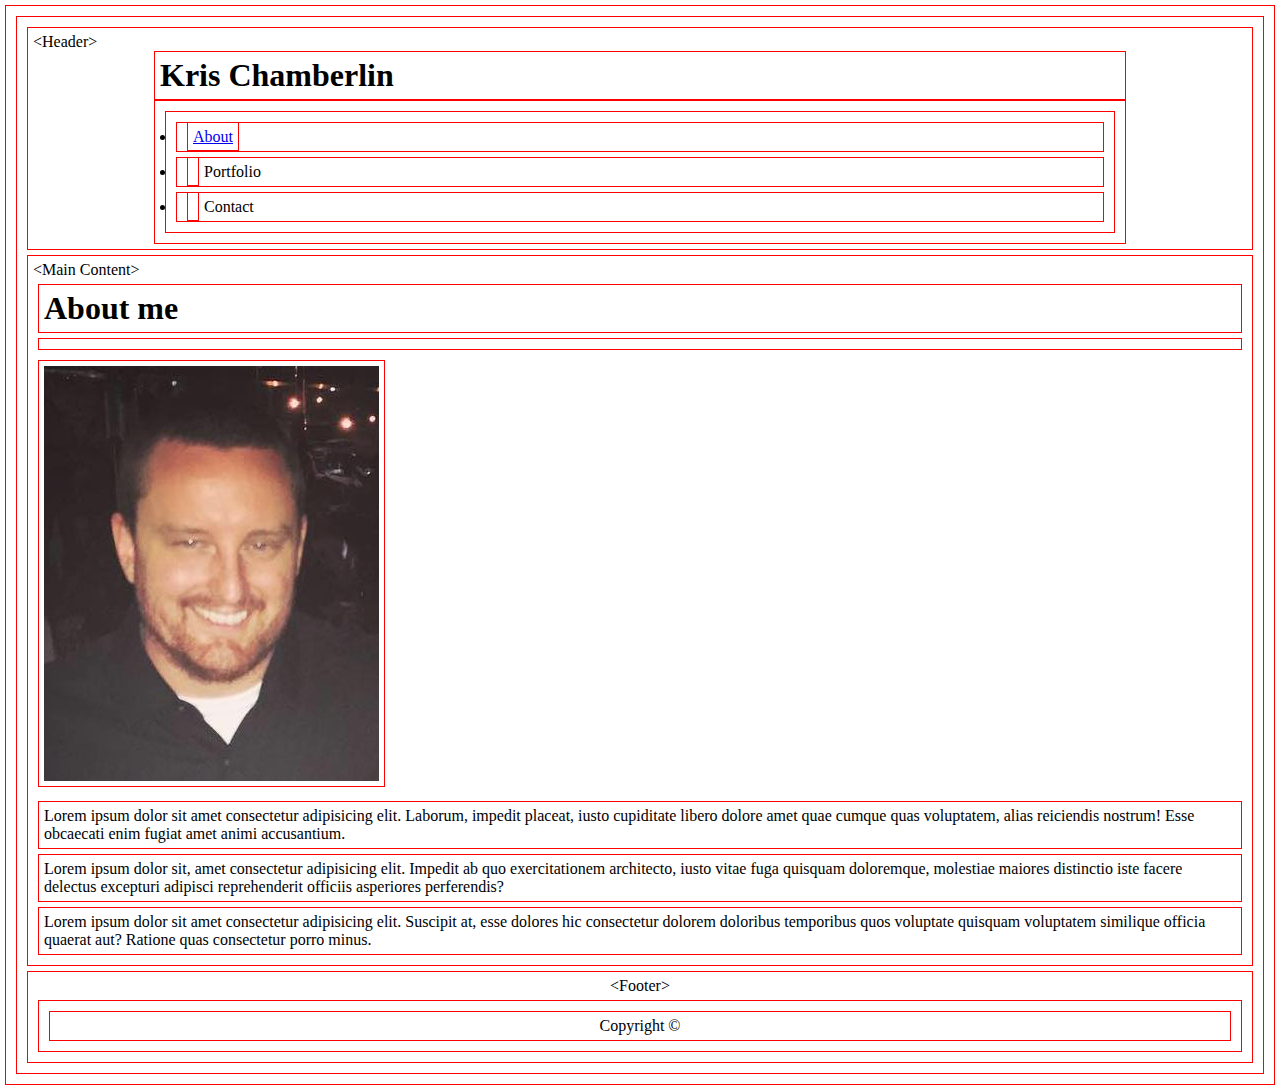
==== index.html @ 3bebf221 "Started new day, do not remember changes" ====
<!DOCTYPE html>
<html lang="en">
<head>
    <meta charset="UTF-8">
    <meta name="viewport" content="width=device-width, initial-scale=1.0">
    <meta http-equiv="X-UA-Compatible" content="ie=edge">
    <title>Kris Chamberlin's Portfolio</title>
    <link rel="stylesheet" href="assets/css/style.css">
</head>

<body>

    <!-- *** REMEMBER TO GO TO FILE IN TERMINAL IN ORDER TO COMMIT*** -->

    <!-- Standard practice to code HTML files before writing CSS. -->

    <!-- Standard practice to code one HTML file before other HTML files. -->

    <!-- Coding the index HTML file will provide a basic outline for other HTML files. -->

    <!-- Add a div container for entire content, including header and section to be 960px; margin: auto -->



    <!-- Width for both header and main-content is 960px -->
    <header class="primary-header">
        &lt;Header&gt;
        <h1 class="logo entire-content">Kris Chamberlin</h1>
        <nav class="nav entire-content"> 
            <!-- nav vs. primary-nav in SC: nav is basic layout and style, primary is bolded -->
            <ul>
                <li><a href="index.html">About</a></li><li><a href="portfolio.html"></a>Portfolio</li><li><a href="contact.html"></a>Contact</li>
            </ul>
        </nav>
    </header>

    <section class="main-section-content">
        &lt;Main Content&gt;
        <h1 class="content-heading">About me</h1>
        <hr>
        <!-- Add line between Heading and Paragraph content with <hr> tag -->
        <!-- Float image? -->
        <img class="portfolio-image" src="assets/images/portfolio-picture.jpg" alt="Kris's Portfolio Picture">
        <!-- Replace lorem ipsum with real biography about myself -->
        <p>
            Lorem ipsum dolor sit amet consectetur adipisicing elit. Laborum, impedit placeat, iusto cupiditate libero dolore amet quae cumque quas voluptatem, alias reiciendis nostrum! Esse obcaecati enim fugiat amet animi accusantium.
        </p>
        <p>
            Lorem ipsum dolor sit, amet consectetur adipisicing elit. Impedit ab quo exercitationem architecto, iusto vitae fuga quisquam doloremque, molestiae maiores distinctio iste facere delectus excepturi adipisci reprehenderit officiis asperiores perferendis?
        </p>
        <p>
            Lorem ipsum dolor sit amet consectetur adipisicing elit. Suscipit at, esse dolores hic consectetur dolorem doloribus temporibus quos voluptate quisquam voluptatem similique officia quaerat aut? Ratione quas consectetur porro minus.
        </p>

    </section>

    <footer class="primary-footer">
        &lt;Footer&gt;
        <div>
            <p>Copyright &copy;</p>
        </div>
        
    </footer>


</body>
</html>
---- assets/css/style.css ----
* {
    margin: 5px;
    padding: 5px;
    border: 1px solid red;
}


/* Primary Header */

header {
    
}


/* Body */




/* Entire Content */
.entire-content {
    width: 960px;
    margin: auto;
}



/* Portfolio Image */



/* Clear float */



.primary-footer {
    text-align: center;
}



/* Make sure to add ALL classes */
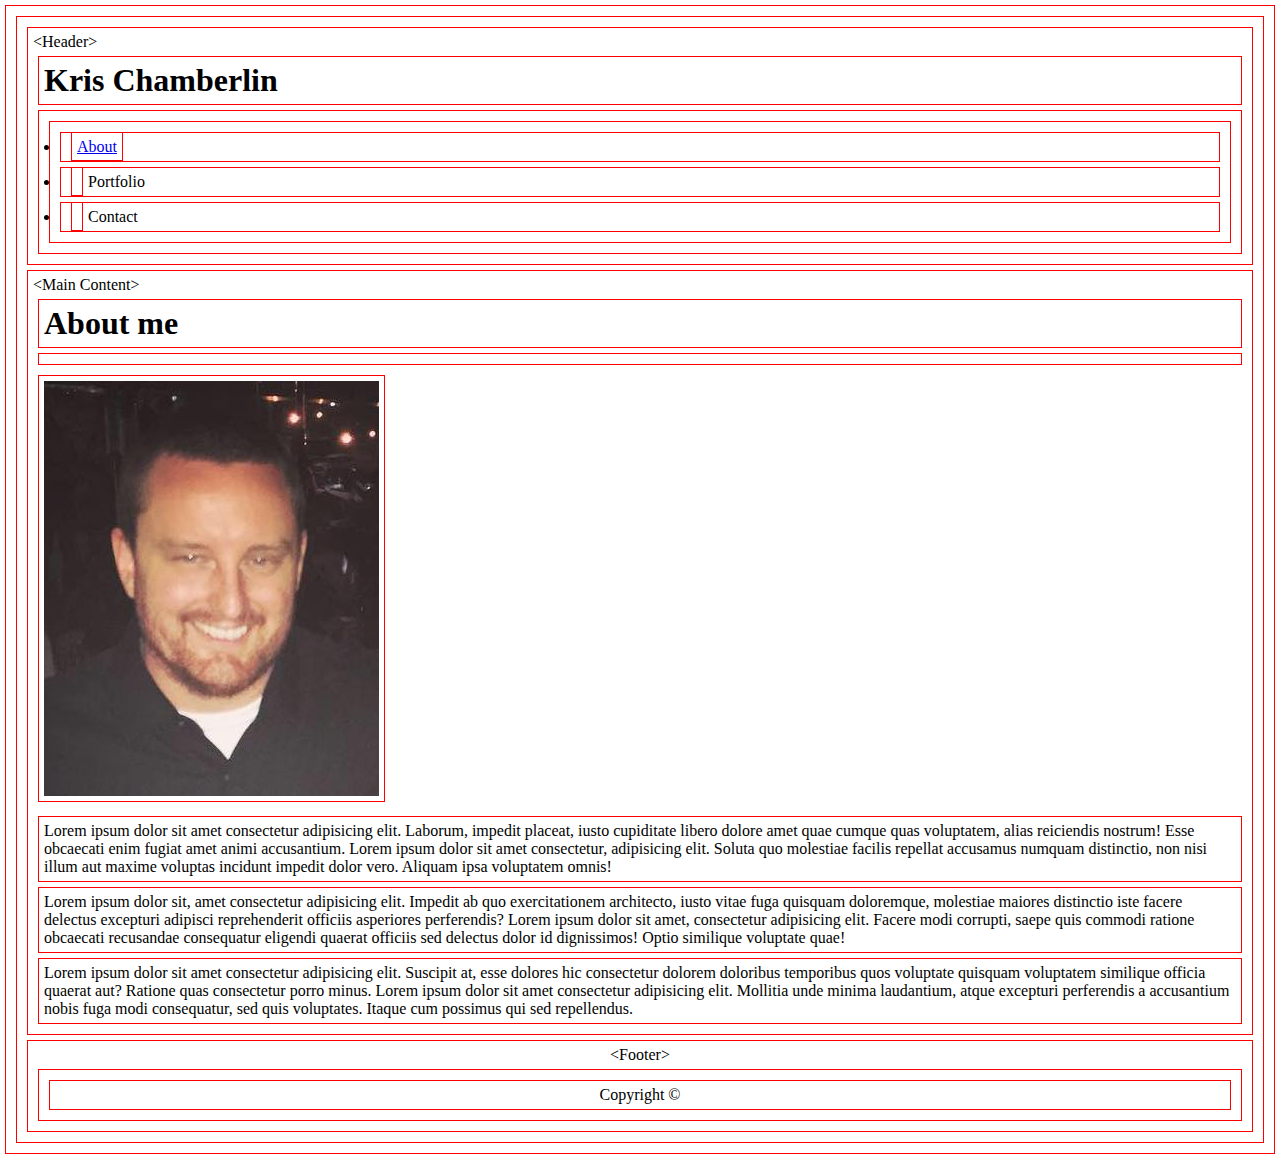
==== commit 5494e916: "Added thorough comments detailing plan for website." ====
--- a/index.html
+++ b/index.html
@@ -18,15 +18,17 @@
 
     <!-- Coding the index HTML file will provide a basic outline for other HTML files. -->
 
-    <!-- Add a div container for entire content, including header and section to be 960px; margin: auto -->
+    <!-- *BONUS: give links style, including "hover"* -->
+
+    <!-- ??Add a div container for entire content, including header and section to be 960px; margin: auto?? -->
 
 
 
     <!-- Width for both header and main-content is 960px -->
     <header class="primary-header">
         &lt;Header&gt;
-        <h1 class="logo entire-content">Kris Chamberlin</h1>
-        <nav class="nav entire-content"> 
+        <h1 class="logo entire-content-width">Kris Chamberlin</h1>
+        <nav class="nav entire-content-width"> 
             <!-- nav vs. primary-nav in SC: nav is basic layout and style, primary is bolded -->
             <ul>
                 <li><a href="index.html">About</a></li><li><a href="portfolio.html"></a>Portfolio</li><li><a href="contact.html"></a>Contact</li>
@@ -43,13 +45,13 @@
         <img class="portfolio-image" src="assets/images/portfolio-picture.jpg" alt="Kris's Portfolio Picture">
         <!-- Replace lorem ipsum with real biography about myself -->
         <p>
-            Lorem ipsum dolor sit amet consectetur adipisicing elit. Laborum, impedit placeat, iusto cupiditate libero dolore amet quae cumque quas voluptatem, alias reiciendis nostrum! Esse obcaecati enim fugiat amet animi accusantium.
+            Lorem ipsum dolor sit amet consectetur adipisicing elit. Laborum, impedit placeat, iusto cupiditate libero dolore amet quae cumque quas voluptatem, alias reiciendis nostrum! Esse obcaecati enim fugiat amet animi accusantium.  Lorem ipsum dolor sit amet consectetur, adipisicing elit. Soluta quo molestiae facilis repellat accusamus numquam distinctio, non nisi illum aut maxime voluptas incidunt impedit dolor vero. Aliquam ipsa voluptatem omnis!
         </p>
         <p>
-            Lorem ipsum dolor sit, amet consectetur adipisicing elit. Impedit ab quo exercitationem architecto, iusto vitae fuga quisquam doloremque, molestiae maiores distinctio iste facere delectus excepturi adipisci reprehenderit officiis asperiores perferendis?
+            Lorem ipsum dolor sit, amet consectetur adipisicing elit. Impedit ab quo exercitationem architecto, iusto vitae fuga quisquam doloremque, molestiae maiores distinctio iste facere delectus excepturi adipisci reprehenderit officiis asperiores perferendis? Lorem ipsum dolor sit amet, consectetur adipisicing elit. Facere modi corrupti, saepe quis commodi ratione obcaecati recusandae consequatur eligendi quaerat officiis sed delectus dolor id dignissimos! Optio similique voluptate quae!
         </p>
         <p>
-            Lorem ipsum dolor sit amet consectetur adipisicing elit. Suscipit at, esse dolores hic consectetur dolorem doloribus temporibus quos voluptate quisquam voluptatem similique officia quaerat aut? Ratione quas consectetur porro minus.
+            Lorem ipsum dolor sit amet consectetur adipisicing elit. Suscipit at, esse dolores hic consectetur dolorem doloribus temporibus quos voluptate quisquam voluptatem similique officia quaerat aut? Ratione quas consectetur porro minus. Lorem ipsum dolor sit amet consectetur adipisicing elit. Mollitia unde minima laudantium, atque excepturi perferendis a accusantium nobis fuga modi consequatur, sed quis voluptates. Itaque cum possimus qui sed repellendus.
         </p>
 
     </section>
@@ -59,6 +61,9 @@
         <div>
             <p>Copyright &copy;</p>
         </div>
+
+        <!-- BONUS: make a sticky footer -->
+        <!-- Give footer border-top: 8px solid #4aaaa5; -->
         
     </footer>
 
--- a/assets/css/style.css
+++ b/assets/css/style.css
@@ -3,40 +3,46 @@
     padding: 5px;
     border: 1px solid red;
 }
+/* Make sure to add ALL classes */
 
 
-/* Primary Header */
 
-header {
-    
-}
+/* All text color other than headings is #777777 */
+    /* font-family: 'Arial', 'Helvetica Neue', Helvetica, sans-serif; */
+
+
+/* Headings and Backgrounds */
+    /* color is teal #4aaaa5 */
+    /* Heading font-family: 'Georgia', Times, Times New Roman, serif; */
+
+
+/* Header */
+    /* main header background-color is #ffffff */
+    /* main header border color is #cccccc */
 
 
 /* Body */
-
-
+    /* background pattern found on 'Subtle Patterns" website in instructions */
 
 
 /* Entire Content */
-.entire-content {
-    width: 960px;
-    margin: auto;
-}
+
+
+/* Main Content */
+    /* main content background-color is #ffffff */
+    /* main content border color is #dddddd */
 
 
 
 /* Portfolio Image */
+    /* Clear float */
 
 
 
-/* Clear float */
-
-
+/* Footer */
+    /* footer background-color is #666666 */
 
 .primary-footer {
     text-align: center;
 }
 
-
-
-/* Make sure to add ALL classes */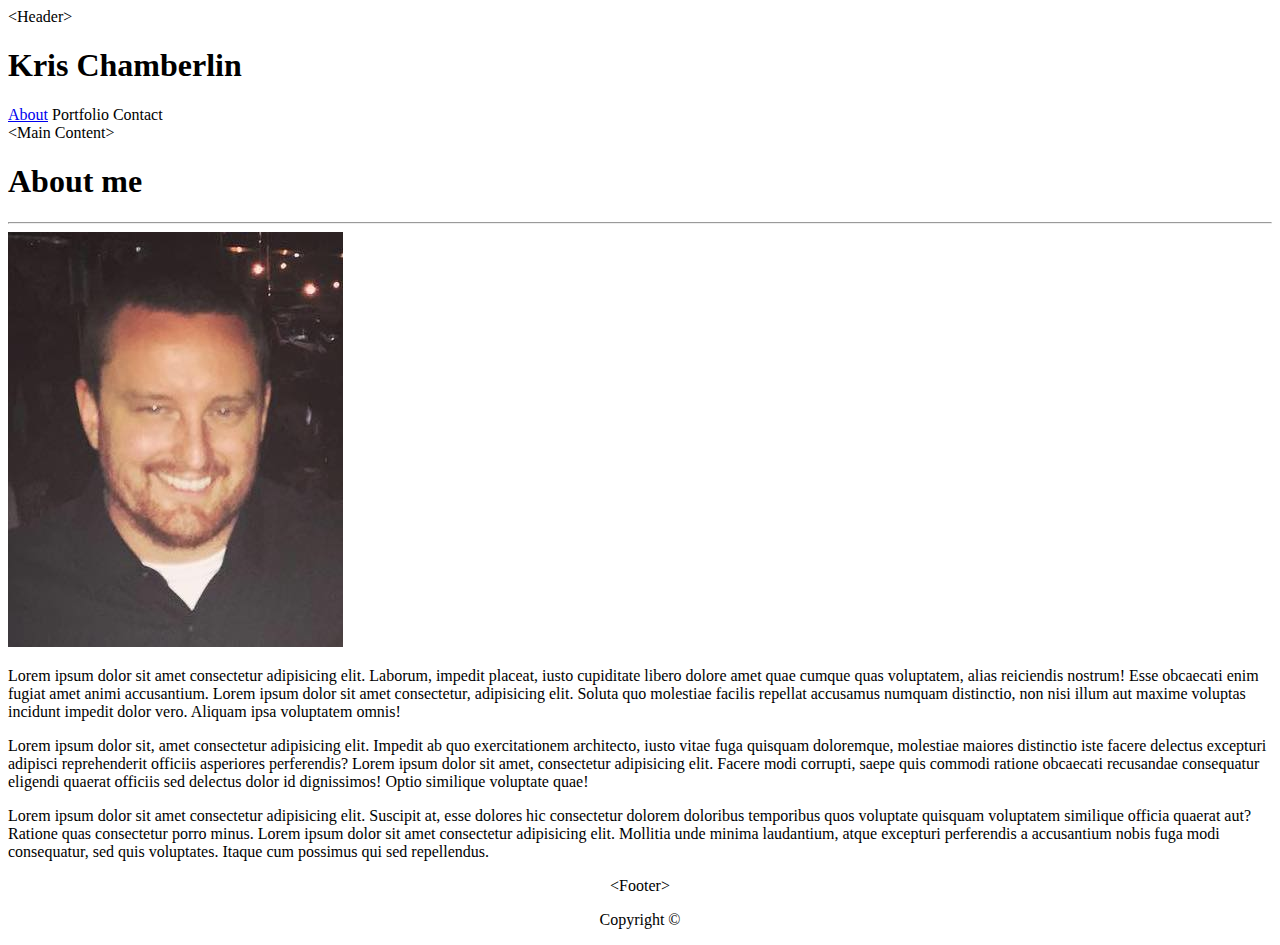
==== commit fd984a8e: "Added Contact and Portfolio HTML files." ====
--- a/index.html
+++ b/index.html
@@ -31,7 +31,9 @@
         <nav class="nav entire-content-width"> 
             <!-- nav vs. primary-nav in SC: nav is basic layout and style, primary is bolded -->
             <ul>
-                <li><a href="index.html">About</a></li><li><a href="portfolio.html"></a>Portfolio</li><li><a href="contact.html"></a>Contact</li>
+                <li><a href="index.html">About</a></li>
+                <li><a href="portfolio.html"></a>Portfolio</li>
+                <li><a href="contact.html"></a>Contact</li>
             </ul>
         </nav>
     </header>
--- a/assets/css/style.css
+++ b/assets/css/style.css
@@ -1,14 +1,9 @@
-* {
-    margin: 5px;
-    padding: 5px;
-    border: 1px solid red;
-}
 /* Make sure to add ALL classes */
-
 
 
 /* All text color other than headings is #777777 */
     /* font-family: 'Arial', 'Helvetica Neue', Helvetica, sans-serif; */
+
 
 
 /* Headings and Backgrounds */
@@ -16,16 +11,42 @@
     /* Heading font-family: 'Georgia', Times, Times New Roman, serif; */
 
 
+
+
 /* Header */
     /* main header background-color is #ffffff */
     /* main header border color is #cccccc */
+    /* CSS Navigation bars on W3Schools to get rid of bullet points / default */
+
+
+
+
+/* Navigation */
+
+ul {
+    list-style-type: none;
+    margin: 0;
+    padding: 0;
+}
+
+li {
+    display: inline;
+}
+
+
 
 
 /* Body */
     /* background pattern found on 'Subtle Patterns" website in instructions */
 
 
+
+
+
 /* Entire Content */
+
+
+
 
 
 /* Main Content */
@@ -34,11 +55,17 @@
 
 
 
+
+
+
 /* Portfolio Image */
     /* Clear float */
 
 
 
+
+
+    
 /* Footer */
     /* footer background-color is #666666 */
 
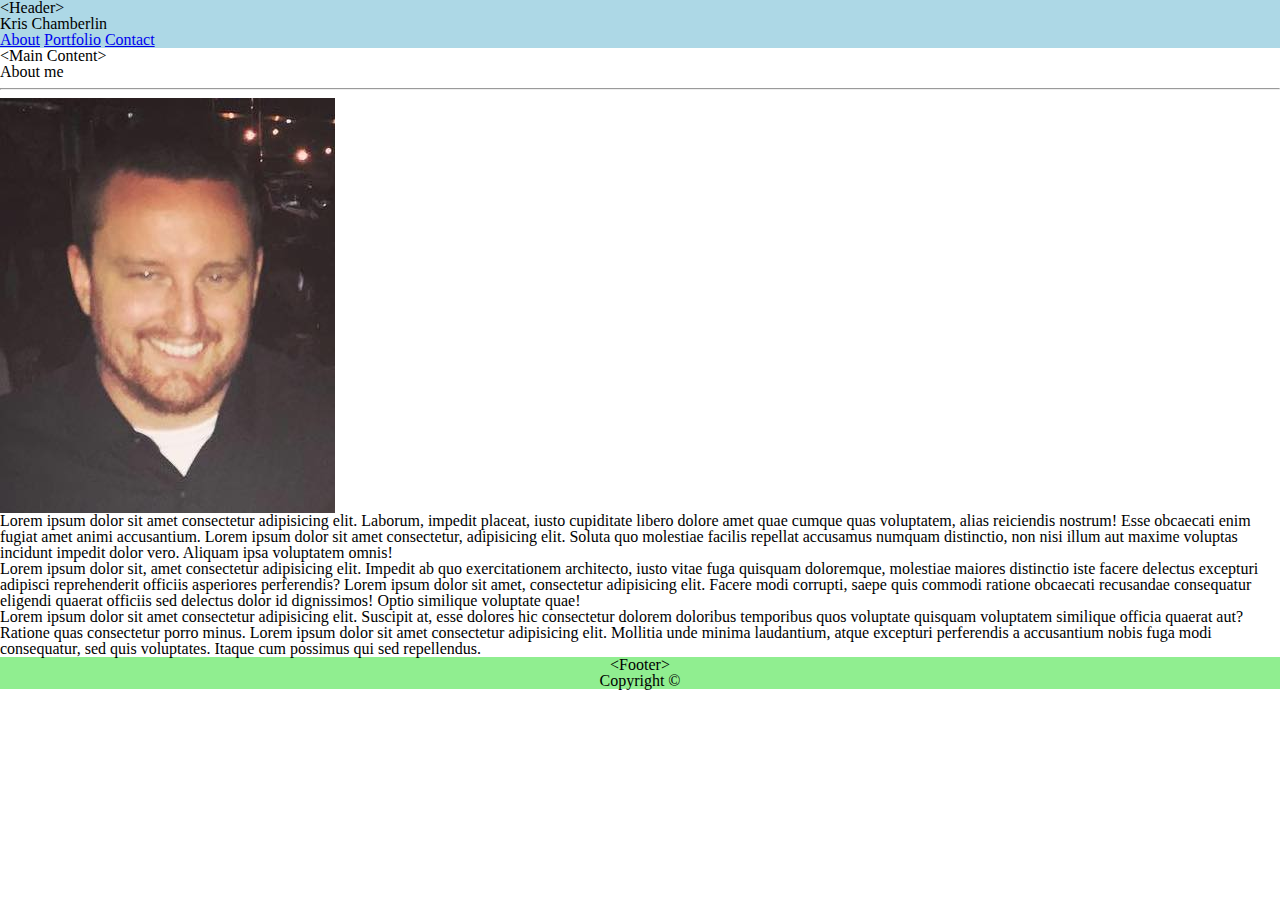
==== commit e9070547: "Tried different approaches" ====
--- a/index.html
+++ b/index.html
@@ -18,7 +18,7 @@
 
     <!-- Coding the index HTML file will provide a basic outline for other HTML files. -->
 
-    <!-- *BONUS: give links style, including "hover"* -->
+    <!-- * BONUS: give links style, including "hover" * -->
 
     <!-- ??Add a div container for entire content, including header and section to be 960px; margin: auto?? -->
 
@@ -32,8 +32,8 @@
             <!-- nav vs. primary-nav in SC: nav is basic layout and style, primary is bolded -->
             <ul>
                 <li><a href="index.html">About</a></li>
-                <li><a href="portfolio.html"></a>Portfolio</li>
-                <li><a href="contact.html"></a>Contact</li>
+                <li><a href="portfolio.html">Portfolio</a></li>
+                <li><a href="contact.html">Contact</a></li>
             </ul>
         </nav>
     </header>
@@ -42,13 +42,14 @@
         &lt;Main Content&gt;
         <h1 class="content-heading">About me</h1>
         <hr>
-        <!-- Add line between Heading and Paragraph content with <hr> tag -->
         <!-- Float image? -->
-        <img class="portfolio-image" src="assets/images/portfolio-picture.jpg" alt="Kris's Portfolio Picture">
+        <img class="portfolio-image float-left" src="assets/images/portfolio-picture.jpg" alt="Kris's Portfolio Picture">
         <!-- Replace lorem ipsum with real biography about myself -->
-        <p>
+        
+        <p class="float-left">
             Lorem ipsum dolor sit amet consectetur adipisicing elit. Laborum, impedit placeat, iusto cupiditate libero dolore amet quae cumque quas voluptatem, alias reiciendis nostrum! Esse obcaecati enim fugiat amet animi accusantium.  Lorem ipsum dolor sit amet consectetur, adipisicing elit. Soluta quo molestiae facilis repellat accusamus numquam distinctio, non nisi illum aut maxime voluptas incidunt impedit dolor vero. Aliquam ipsa voluptatem omnis!
         </p>
+        <div class="clear-fix"></div>
         <p>
             Lorem ipsum dolor sit, amet consectetur adipisicing elit. Impedit ab quo exercitationem architecto, iusto vitae fuga quisquam doloremque, molestiae maiores distinctio iste facere delectus excepturi adipisci reprehenderit officiis asperiores perferendis? Lorem ipsum dolor sit amet, consectetur adipisicing elit. Facere modi corrupti, saepe quis commodi ratione obcaecati recusandae consequatur eligendi quaerat officiis sed delectus dolor id dignissimos! Optio similique voluptate quae!
         </p>
@@ -69,6 +70,5 @@
         
     </footer>
 
-
 </body>
 </html>--- a/assets/css/style.css
+++ b/assets/css/style.css
@@ -1,4 +1,57 @@
 /* Make sure to add ALL classes */
+
+
+/* CSS RESET */
+    /* http://meyerweb.com/eric/tools/css/reset/ 
+   v2.0 | 20110126
+   License: none (public domain)
+*/
+
+html, body, div, span, applet, object, iframe,
+h1, h2, h3, h4, h5, h6, p, blockquote, pre,
+a, abbr, acronym, address, big, cite, code,
+del, dfn, em, img, ins, kbd, q, s, samp,
+small, strike, strong, sub, sup, tt, var,
+b, u, i, center,
+dl, dt, dd, ol, ul, li,
+fieldset, form, label, legend,
+table, caption, tbody, tfoot, thead, tr, th, td,
+article, aside, canvas, details, embed, 
+figure, figcaption, footer, header, hgroup, 
+menu, nav, output, ruby, section, summary,
+time, mark, audio, video {
+	margin: 0;
+	padding: 0;
+	border: 0;
+	font-size: 100%;
+	font: inherit;
+	vertical-align: baseline;
+}
+/* HTML5 display-role reset for older browsers */
+article, aside, details, figcaption, figure, 
+footer, header, hgroup, menu, nav, section {
+	display: block;
+}
+body {
+	line-height: 1;
+}
+ol, ul {
+	list-style: none;
+}
+blockquote, q {
+	quotes: none;
+}
+blockquote:before, blockquote:after,
+q:before, q:after {
+	content: '';
+	content: none;
+}
+table {
+	border-collapse: collapse;
+	border-spacing: 0;
+}
+
+
 
 
 /* All text color other than headings is #777777 */
@@ -17,7 +70,9 @@
     /* main header background-color is #ffffff */
     /* main header border color is #cccccc */
     /* CSS Navigation bars on W3Schools to get rid of bullet points / default */
-
+    header {
+        background-color: lightblue;
+    }
 
 
 
@@ -37,8 +92,13 @@
 
 
 /* Body */
+
+    body {
+        margin: 0;
+    }
+
     /* background pattern found on 'Subtle Patterns" website in instructions */
-
+    
 
 
 
@@ -53,21 +113,33 @@
     /* main content background-color is #ffffff */
     /* main content border color is #dddddd */
 
+    .main-section-content p {
+        /* float: left; */
+    }
 
 
-
-
+.float-left {
+    float: left;
+}
+.clear-fix {
+    clear: both;
+}
 
 /* Portfolio Image */
     /* Clear float */
 
+.porfolio-image {
+    /* float: left; */
+}
 
 
-
-
-    
 /* Footer */
     /* footer background-color is #666666 */
+
+footer {
+    background-color: lightgreen;
+
+}
 
 .primary-footer {
     text-align: center;
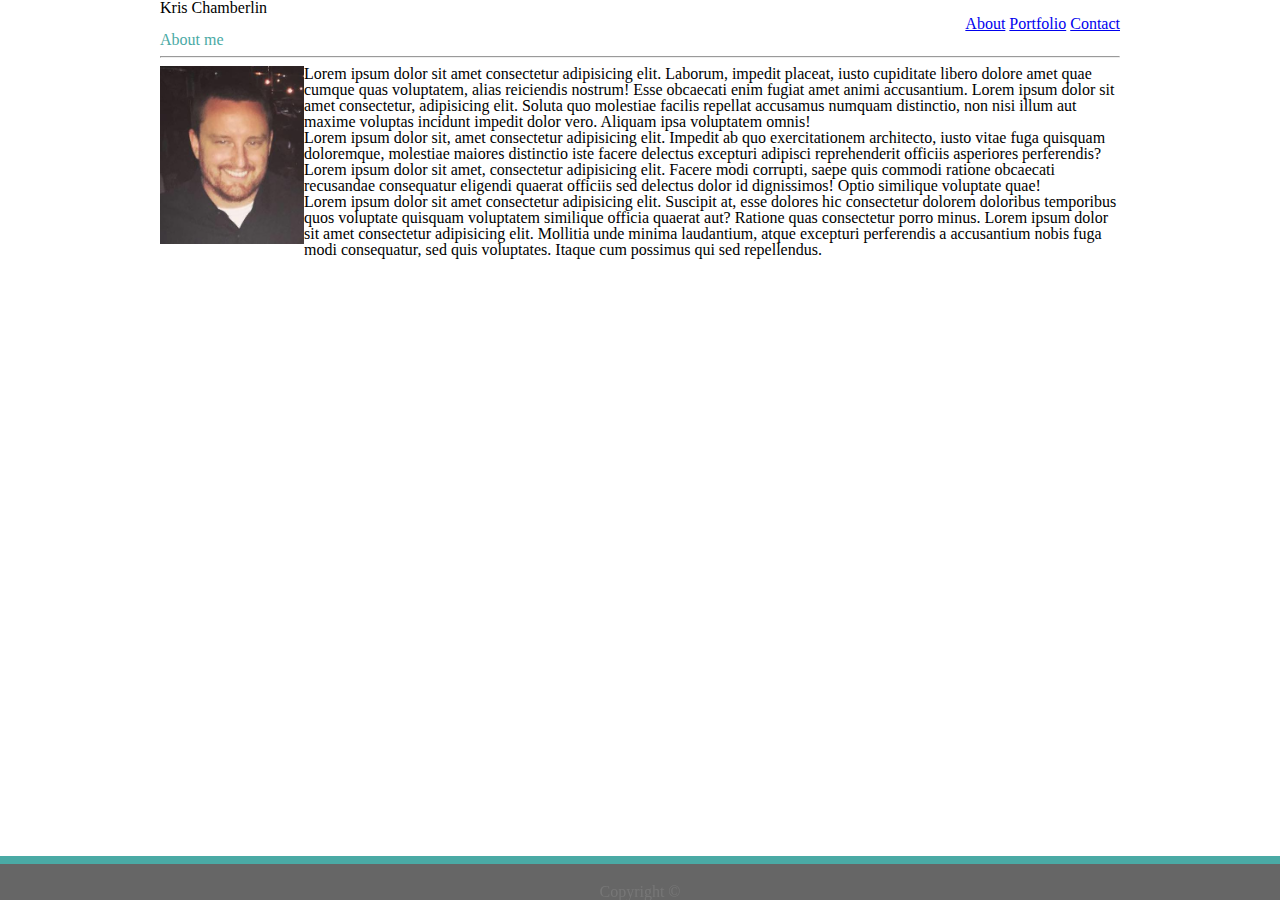
==== commit ebb4aaab: "Changed entire content width to 960px.  Added fixed footer with color.  Put header into place.  Floa" ====
--- a/index.html
+++ b/index.html
@@ -12,21 +12,12 @@
 
     <!-- *** REMEMBER TO GO TO FILE IN TERMINAL IN ORDER TO COMMIT*** -->
 
-    <!-- Standard practice to code HTML files before writing CSS. -->
-
-    <!-- Standard practice to code one HTML file before other HTML files. -->
-
-    <!-- Coding the index HTML file will provide a basic outline for other HTML files. -->
-
     <!-- * BONUS: give links style, including "hover" * -->
-
-    <!-- ??Add a div container for entire content, including header and section to be 960px; margin: auto?? -->
 
 
 
     <!-- Width for both header and main-content is 960px -->
     <header class="primary-header">
-        &lt;Header&gt;
         <h1 class="logo entire-content-width">Kris Chamberlin</h1>
         <nav class="nav entire-content-width"> 
             <!-- nav vs. primary-nav in SC: nav is basic layout and style, primary is bolded -->
@@ -38,8 +29,7 @@
         </nav>
     </header>
 
-    <section class="main-section-content">
-        &lt;Main Content&gt;
+    <section class="main-section-content entire-content-width">
         <h1 class="content-heading">About me</h1>
         <hr>
         <!-- Float image? -->
@@ -59,14 +49,12 @@
 
     </section>
 
-    <footer class="primary-footer">
-        &lt;Footer&gt;
+    <footer>
         <div>
             <p>Copyright &copy;</p>
         </div>
 
         <!-- BONUS: make a sticky footer -->
-        <!-- Give footer border-top: 8px solid #4aaaa5; -->
         
     </footer>
 
--- a/assets/css/style.css
+++ b/assets/css/style.css
@@ -52,8 +52,6 @@
 }
 
 
-
-
 /* All text color other than headings is #777777 */
     /* font-family: 'Arial', 'Helvetica Neue', Helvetica, sans-serif; */
 
@@ -64,19 +62,21 @@
     /* Heading font-family: 'Georgia', Times, Times New Roman, serif; */
 
 
+/* Text */
 
 
 /* Header */
-    /* main header background-color is #ffffff */
-    /* main header border color is #cccccc */
-    /* CSS Navigation bars on W3Schools to get rid of bullet points / default */
-    header {
-        background-color: lightblue;
-    }
 
-
+header {
+    background-color: #ffffff;
+    border-color: #cccccc;
+}
 
 /* Navigation */
+
+nav {
+    text-align: right;
+}
 
 ul {
     list-style-type: none;
@@ -86,10 +86,8 @@
 
 li {
     display: inline;
+    text-align: center;
 }
-
-
-
 
 /* Body */
 
@@ -100,48 +98,46 @@
     /* background pattern found on 'Subtle Patterns" website in instructions */
     
 
-
-
-
 /* Entire Content */
 
-
-
-
+.entire-content-width {
+    width: 960px;
+    margin: auto;
+}
 
 /* Main Content */
-    /* main content background-color is #ffffff */
-    /* main content border color is #dddddd */
 
-    .main-section-content p {
-        /* float: left; */
-    }
+.content-heading {
+    color: #4aaaa5;
+}
 
+.main-section-content {
+    background-color: #ffffff;
+    border-color: #dddddd;
+}
 
-.float-left {
-    float: left;
-}
-.clear-fix {
-    clear: both;
-}
 
 /* Portfolio Image */
     /* Clear float */
 
-.porfolio-image {
-    /* float: left; */
+.portfolio-image {
+    float: left;
+    width: 15%;
+    height: 15%;
 }
 
 
 /* Footer */
-    /* footer background-color is #666666 */
 
 footer {
-    background-color: lightgreen;
-
+    color: #777777;;
+    background-color: #666666;
+    text-align: center;
+    padding-top: 20px;
+    border-top: 8px solid #4aaaa5;
+    position: fixed;
+    left: 0;
+    bottom: 0;
+    width: 100%;
 }
 
-.primary-footer {
-    text-align: center;
-}
-
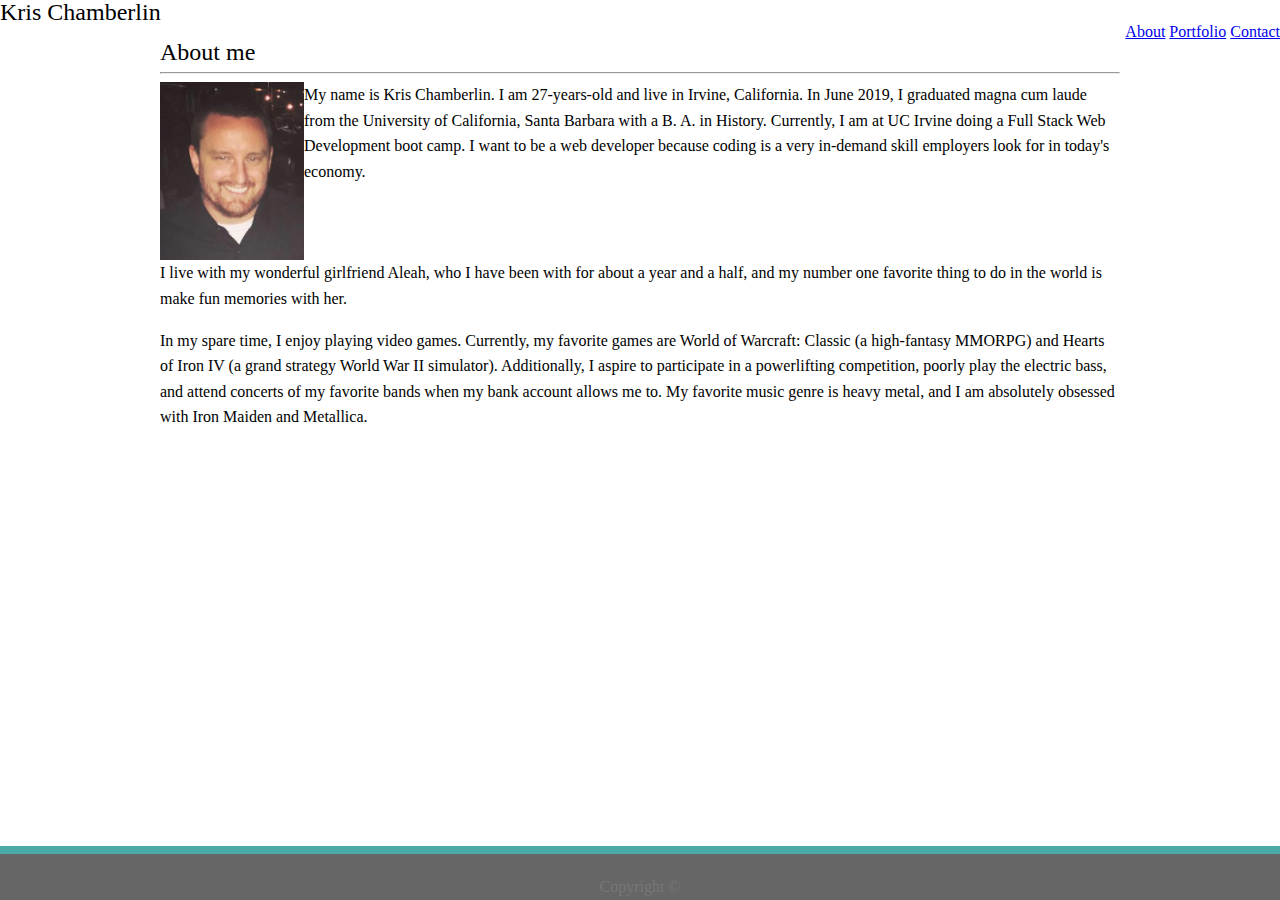
==== commit 72dfee54: "Added my own personal bio info.  Added Suble Background file to assets folder for later implementati" ====
--- a/index.html
+++ b/index.html
@@ -14,13 +14,9 @@
 
     <!-- * BONUS: give links style, including "hover" * -->
 
-
-
-    <!-- Width for both header and main-content is 960px -->
     <header class="primary-header">
-        <h1 class="logo entire-content-width">Kris Chamberlin</h1>
-        <nav class="nav entire-content-width"> 
-            <!-- nav vs. primary-nav in SC: nav is basic layout and style, primary is bolded -->
+        <h1>Kris Chamberlin</h1>
+        <nav class="primary-header nav entire-content-width"> 
             <ul>
                 <li><a href="index.html">About</a></li>
                 <li><a href="portfolio.html">Portfolio</a></li>
@@ -30,21 +26,29 @@
     </header>
 
     <section class="main-section-content entire-content-width">
-        <h1 class="content-heading">About me</h1>
+        <h1>About me</h1>
         <hr>
-        <!-- Float image? -->
         <img class="portfolio-image float-left" src="assets/images/portfolio-picture.jpg" alt="Kris's Portfolio Picture">
-        <!-- Replace lorem ipsum with real biography about myself -->
         
-        <p class="float-left">
-            Lorem ipsum dolor sit amet consectetur adipisicing elit. Laborum, impedit placeat, iusto cupiditate libero dolore amet quae cumque quas voluptatem, alias reiciendis nostrum! Esse obcaecati enim fugiat amet animi accusantium.  Lorem ipsum dolor sit amet consectetur, adipisicing elit. Soluta quo molestiae facilis repellat accusamus numquam distinctio, non nisi illum aut maxime voluptas incidunt impedit dolor vero. Aliquam ipsa voluptatem omnis!
+        <p class="bio-1">
+            My name is Kris Chamberlin.  I am 27-years-old and live in Irvine, California.  
+            In June 2019, I graduated magna cum laude from the University of California, Santa Barbara with a B. A. in History.
+            Currently, I am at UC Irvine doing a Full Stack Web Development boot camp.
+            I want to be a web developer because coding is a very in-demand skill employers look for in today's economy.
         </p>
-        <div class="clear-fix"></div>
-        <p>
-            Lorem ipsum dolor sit, amet consectetur adipisicing elit. Impedit ab quo exercitationem architecto, iusto vitae fuga quisquam doloremque, molestiae maiores distinctio iste facere delectus excepturi adipisci reprehenderit officiis asperiores perferendis? Lorem ipsum dolor sit amet, consectetur adipisicing elit. Facere modi corrupti, saepe quis commodi ratione obcaecati recusandae consequatur eligendi quaerat officiis sed delectus dolor id dignissimos! Optio similique voluptate quae!
+        
+        <p class="bio-2">
+                I live with my wonderful girlfriend Aleah, who I have been with for about a year and a half, and my number one favorite thing to do in the world is make fun memories with her.
         </p>
-        <p>
-            Lorem ipsum dolor sit amet consectetur adipisicing elit. Suscipit at, esse dolores hic consectetur dolorem doloribus temporibus quos voluptate quisquam voluptatem similique officia quaerat aut? Ratione quas consectetur porro minus. Lorem ipsum dolor sit amet consectetur adipisicing elit. Mollitia unde minima laudantium, atque excepturi perferendis a accusantium nobis fuga modi consequatur, sed quis voluptates. Itaque cum possimus qui sed repellendus.
+
+        <br>
+
+        <p class="bio-3">
+            In my spare time, I enjoy playing video games.  Currently, my favorite games are World of Warcraft: Classic (a high-fantasy MMORPG) and Hearts of Iron IV (a grand strategy World War II simulator).
+            Additionally, I aspire to participate in a powerlifting competition,
+            poorly play the electric bass,
+            and attend concerts of my favorite bands when my bank account allows me to.
+            My favorite music genre is heavy metal, and I am absolutely obsessed with Iron Maiden and Metallica.
         </p>
 
     </section>
@@ -53,8 +57,6 @@
         <div>
             <p>Copyright &copy;</p>
         </div>
-
-        <!-- BONUS: make a sticky footer -->
         
     </footer>
 
--- a/assets/css/style.css
+++ b/assets/css/style.css
@@ -64,15 +64,34 @@
 
 /* Text */
 
+h1 {
+    font-family: 'Georgia','Times New Roman', Times, serif;
+    font-size: 24px;
+}
+
+p {
+    line-height: 1.6;
+}
+
 
 /* Header */
 
-header {
+.primary-header {
     background-color: #ffffff;
     border-color: #cccccc;
+    display: inline;
 }
 
-/* Navigation */
+/* Header Logo */
+
+.logo {
+    color: white;
+    background-color: #4aaaa5;
+    padding: 10px;
+    
+}
+
+/* Header Navigation */
 
 nav {
     text-align: right;
@@ -105,6 +124,16 @@
     margin: auto;
 }
 
+
+/* Portfolio Image */
+    /* Clear float */
+
+.portfolio-image {
+    float: left;
+    width: 15%;
+    height: 15%;
+}
+
 /* Main Content */
 
 .content-heading {
@@ -116,14 +145,13 @@
     border-color: #dddddd;
 }
 
+.bio-1 {
+    padding-left: 20px;
+}
 
-/* Portfolio Image */
-    /* Clear float */
-
-.portfolio-image {
-    float: left;
-    width: 15%;
-    height: 15%;
+.bio-2 
+{
+    clear: both;
 }
 
 
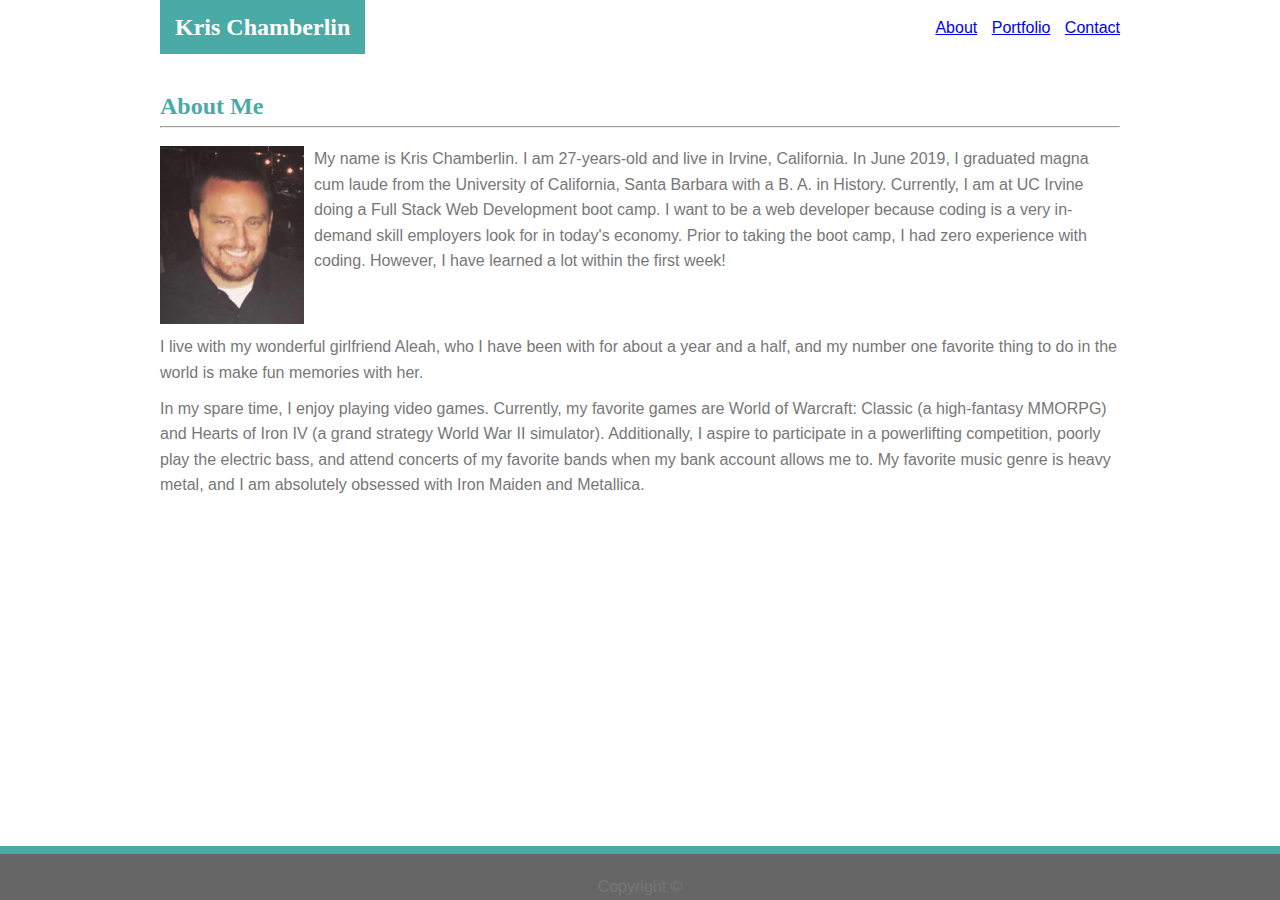
==== commit fe064853: "Revamped page using div tags instead of confusing class names for each header, heading, section etc." ====
--- a/index.html
+++ b/index.html
@@ -14,42 +14,51 @@
 
     <!-- * BONUS: give links style, including "hover" * -->
 
-    <header class="primary-header">
-        <h1>Kris Chamberlin</h1>
-        <nav class="primary-header nav entire-content-width"> 
+    <header>
+        <div class="logo-left">
+            <h1>Kris Chamberlin</h1>
+        </div>
+
+        <div class="nav-right">
             <ul>
                 <li><a href="index.html">About</a></li>
                 <li><a href="portfolio.html">Portfolio</a></li>
                 <li><a href="contact.html">Contact</a></li>
             </ul>
-        </nav>
+        </div>
+
+        <div class="header-clear"></div>
+
     </header>
 
-    <section class="main-section-content entire-content-width">
-        <h1>About me</h1>
-        <hr>
-        <img class="portfolio-image float-left" src="assets/images/portfolio-picture.jpg" alt="Kris's Portfolio Picture">
-        
-        <p class="bio-1">
-            My name is Kris Chamberlin.  I am 27-years-old and live in Irvine, California.  
-            In June 2019, I graduated magna cum laude from the University of California, Santa Barbara with a B. A. in History.
-            Currently, I am at UC Irvine doing a Full Stack Web Development boot camp.
-            I want to be a web developer because coding is a very in-demand skill employers look for in today's economy.
-        </p>
-        
-        <p class="bio-2">
+
+
+    <section>
+        <div class="container">
+            <h1>About Me</h1>
+            <hr>
+            <img class="portfolio-image" src="assets/images/portfolio-picture.jpg" alt="Kris's Portfolio Picture">
+            <p class="bio-1">
+                My name is Kris Chamberlin.  I am 27-years-old and live in Irvine, California.  
+                In June 2019, I graduated magna cum laude from the University of California, Santa Barbara with a B. A. in History.
+                Currently, I am at UC Irvine doing a Full Stack Web Development boot camp.
+                I want to be a web developer because coding is a very in-demand skill employers look for in today's economy.
+                Prior to taking the boot camp, I had zero experience with coding.
+                However, I have learned a lot within the first week!
+            </p>
+
+            <p class="bio-2">
                 I live with my wonderful girlfriend Aleah, who I have been with for about a year and a half, and my number one favorite thing to do in the world is make fun memories with her.
-        </p>
+            </p>
 
-        <br>
-
-        <p class="bio-3">
-            In my spare time, I enjoy playing video games.  Currently, my favorite games are World of Warcraft: Classic (a high-fantasy MMORPG) and Hearts of Iron IV (a grand strategy World War II simulator).
-            Additionally, I aspire to participate in a powerlifting competition,
-            poorly play the electric bass,
-            and attend concerts of my favorite bands when my bank account allows me to.
-            My favorite music genre is heavy metal, and I am absolutely obsessed with Iron Maiden and Metallica.
-        </p>
+            <p class="bio-3">
+                In my spare time, I enjoy playing video games.  Currently, my favorite games are World of Warcraft: Classic (a high-fantasy MMORPG) and Hearts of Iron IV (a grand strategy World War II simulator).
+                Additionally, I aspire to participate in a powerlifting competition,
+                poorly play the electric bass,
+                and attend concerts of my favorite bands when my bank account allows me to.
+                My favorite music genre is heavy metal, and I am absolutely obsessed with Iron Maiden and Metallica.
+            </p>
+        </div>
 
     </section>
 
--- a/assets/css/style.css
+++ b/assets/css/style.css
@@ -1,6 +1,3 @@
-/* Make sure to add ALL classes */
-
-
 /* CSS RESET */
     /* http://meyerweb.com/eric/tools/css/reset/ 
    v2.0 | 20110126
@@ -52,113 +49,131 @@
 }
 
 
-/* All text color other than headings is #777777 */
-    /* font-family: 'Arial', 'Helvetica Neue', Helvetica, sans-serif; */
-
-
-
-/* Headings and Backgrounds */
-    /* color is teal #4aaaa5 */
-    /* Heading font-family: 'Georgia', Times, Times New Roman, serif; */
-
-
-/* Text */
-
-h1 {
-    font-family: 'Georgia','Times New Roman', Times, serif;
-    font-size: 24px;
-}
-
-p {
-    line-height: 1.6;
-}
-
-
 /* Header */
 
-.primary-header {
+header {
     background-color: #ffffff;
     border-color: #cccccc;
-    display: inline;
-}
-
-/* Header Logo */
-
-.logo {
-    color: white;
-    background-color: #4aaaa5;
-    padding: 10px;
-    
-}
-
-/* Header Navigation */
-
-nav {
-    text-align: right;
-}
-
-ul {
-    list-style-type: none;
-    margin: 0;
-    padding: 0;
-}
-
-li {
-    display: inline;
-    text-align: center;
-}
-
-/* Body */
-
-    body {
-        margin: 0;
-    }
-
-    /* background pattern found on 'Subtle Patterns" website in instructions */
-    
-
-/* Entire Content */
-
-.entire-content-width {
     width: 960px;
     margin: auto;
 }
 
+header h1 {
+    color: white;
+    background-color: #4aaaa5;
+    text-align: center;
+    width: fit-content;
+    padding: 15px;
+    font-weight: bold;
+    font-size: 24px;
+    font-family: Georgia, 'Times New Roman', Times, serif;
+}
 
-/* Portfolio Image */
-    /* Clear float */
+.logo-left {
+    float: left;
+}
+
+.nav-right {
+    float: right;
+    padding-top: 20px;
+    word-spacing: 10px;
+    font-family: 'Arial', 'Helvetica Neue', Helvetica, sans-serif;
+}
+
+header li {
+    display: inline;
+}
+
+.header-clear {
+    clear: both;
+}
+
+
+
+
+
+/* Main Content */
+
+.container {
+    background-color: #ffffff;
+    border-color: #dddddd;
+    padding: 20px;
+    width: 960px;
+    margin: auto;
+}
+
+p {
+    color: #777777;
+    font-family: 'Arial', 'Helvetica Neue', Helvetica, sans-serif;
+    line-height: 1.6;
+}
+
+section h1 {
+    color: #4aaaa5;
+    font-size: 24px;
+    font-weight: bold;
+    font-family: Georgia, 'Times New Roman', Times, serif;
+    padding-top: 20px;
+}
+
+
+/* Main Content - Portfolio Image */
 
 .portfolio-image {
     float: left;
     width: 15%;
     height: 15%;
+    padding-right: 10px;
+    padding-top: 10px;
 }
 
-/* Main Content */
-
-.content-heading {
-    color: #4aaaa5;
+/* Main Content - Biography */
+.bio-1 {
+    padding-top: 10px;
 }
 
-.main-section-content {
-    background-color: #ffffff;
-    border-color: #dddddd;
+.bio-2 {
+    clear: both;
+    padding-top: 10px;
 }
 
-.bio-1 {
-    padding-left: 20px;
+.bio-3 {
+    padding-top: 10px;
 }
 
-.bio-2 
-{
-    clear: both;
+
+
+
+
+
+
+/* Portfolio */
+
+
+
+
+
+/* Contact */
+label {
+    padding-top: 30px;
 }
+
+
+
+
+
+
+
+
+
+
+
 
 
 /* Footer */
 
 footer {
-    color: #777777;;
+    color: #777777;
     background-color: #666666;
     text-align: center;
     padding-top: 20px;
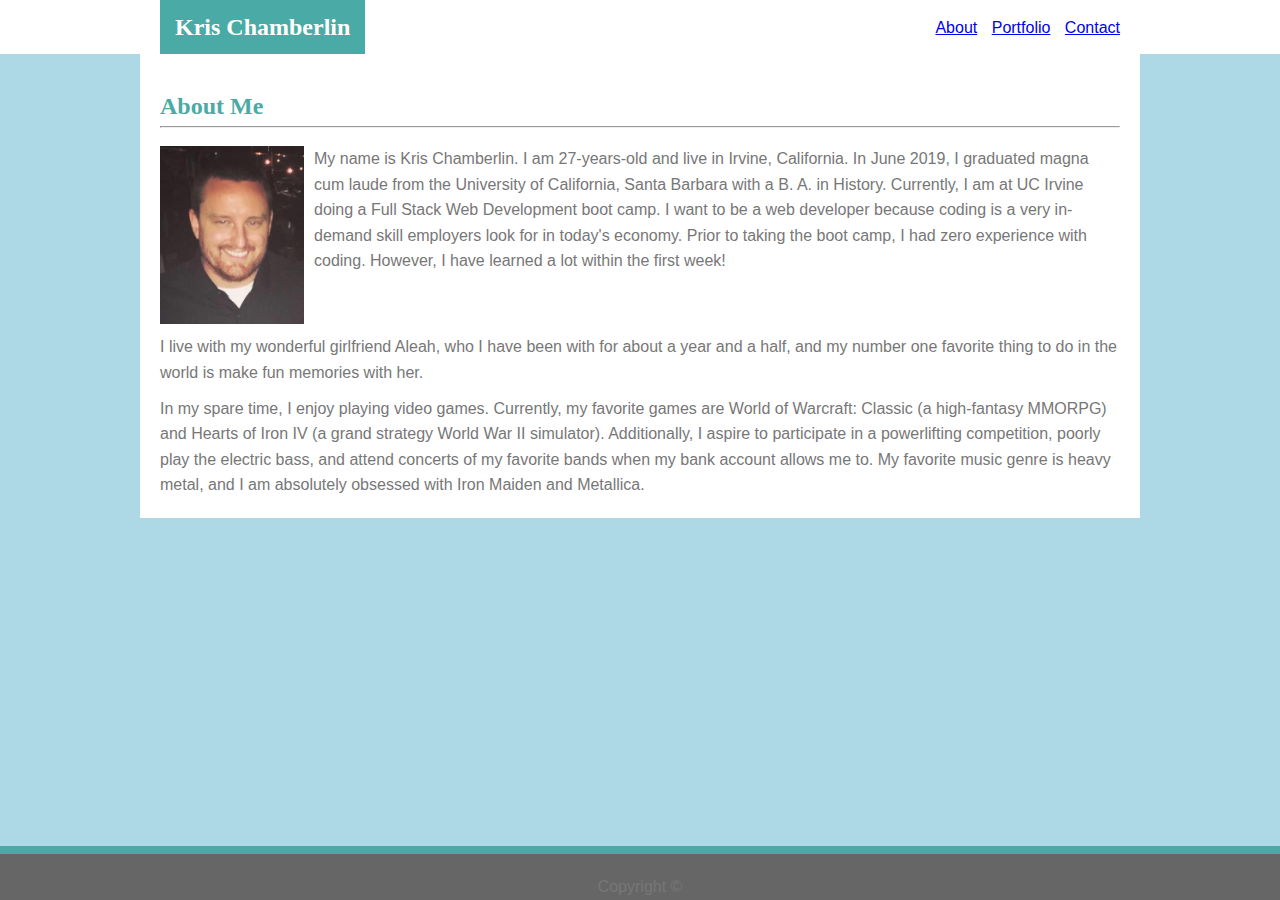
==== commit 9b34a308: "Nearly finished About page" ====
--- a/index.html
+++ b/index.html
@@ -15,26 +15,28 @@
     <!-- * BONUS: give links style, including "hover" * -->
 
     <header>
-        <div class="logo-left">
-            <h1>Kris Chamberlin</h1>
+        <div class="header-container">
+            <div class="logo-left">
+                <h1>Kris Chamberlin</h1>
+            </div>
+
+            <div class="nav-right">
+                <ul>
+                    <li><a href="index.html">About</a></li>
+                    <li><a href="portfolio.html">Portfolio</a></li>
+                    <li><a href="contact.html">Contact</a></li>
+                </ul>
+            </div>
+
+            <div class="header-clear"></div>
         </div>
-
-        <div class="nav-right">
-            <ul>
-                <li><a href="index.html">About</a></li>
-                <li><a href="portfolio.html">Portfolio</a></li>
-                <li><a href="contact.html">Contact</a></li>
-            </ul>
-        </div>
-
-        <div class="header-clear"></div>
 
     </header>
 
 
 
     <section>
-        <div class="container">
+        <div class="content-container">
             <h1>About Me</h1>
             <hr>
             <img class="portfolio-image" src="assets/images/portfolio-picture.jpg" alt="Kris's Portfolio Picture">
--- a/assets/css/style.css
+++ b/assets/css/style.css
@@ -54,6 +54,10 @@
 header {
     background-color: #ffffff;
     border-color: #cccccc;
+    width: 100%;
+}
+
+.header-container {
     width: 960px;
     margin: auto;
 }
@@ -94,7 +98,11 @@
 
 /* Main Content */
 
-.container {
+body {
+    background-color: lightblue;
+}
+
+.content-container {
     background-color: #ffffff;
     border-color: #dddddd;
     padding: 20px;
